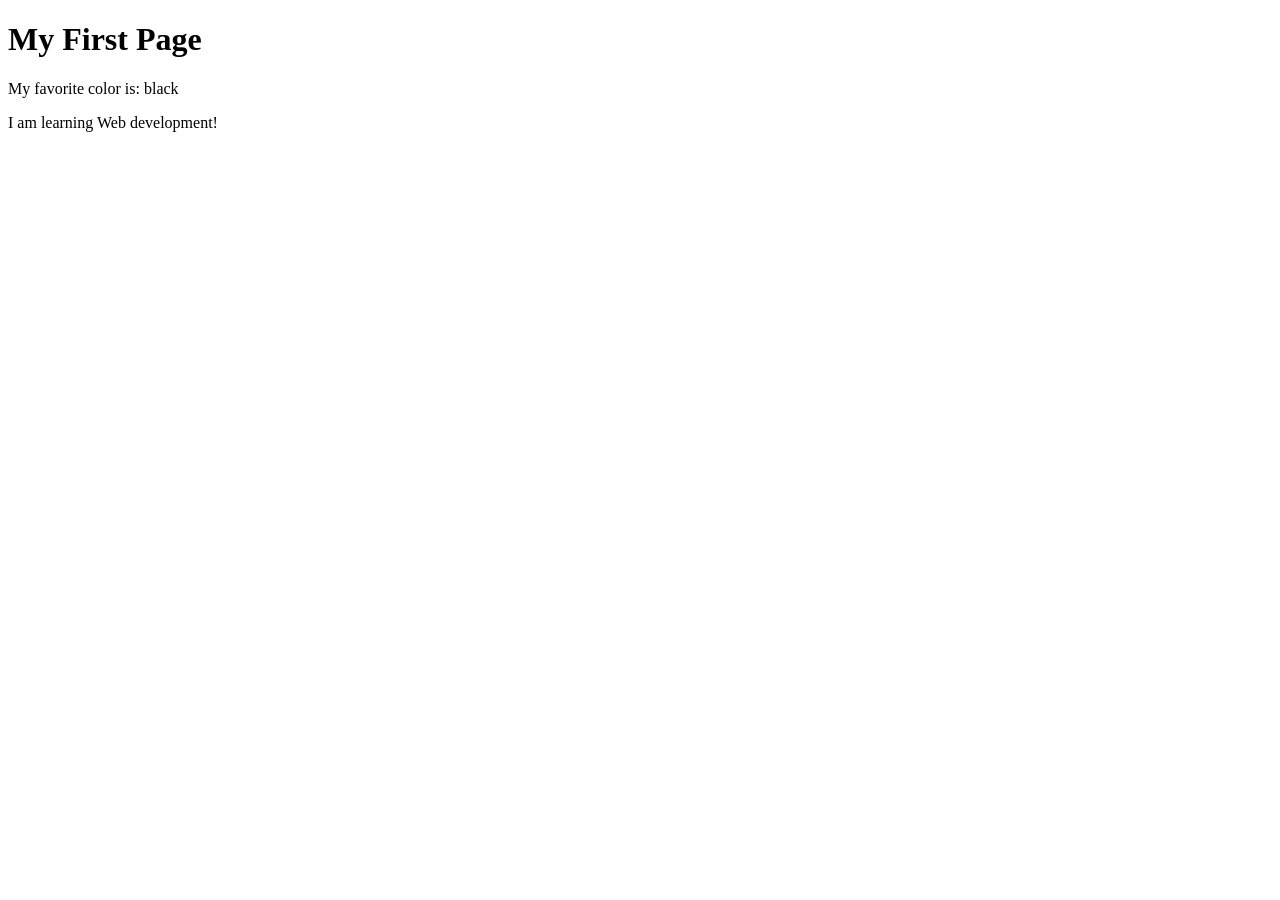
==== first-page.html @ 097cc492 "W1 Activities" ====
<!DOCTYPE html>
<html lang="en">
<head>
    <meta charset="UTF-8">
    <meta name="viewport" content="width=device-width, initial-scale=1.0">
    <title>My first Page</title>
</head>
<body>
    <h1>My First Page</h1>
    <p>My favorite color is: black</p>
    <p>I am learning Web development!</p>
    
</body>
</html>
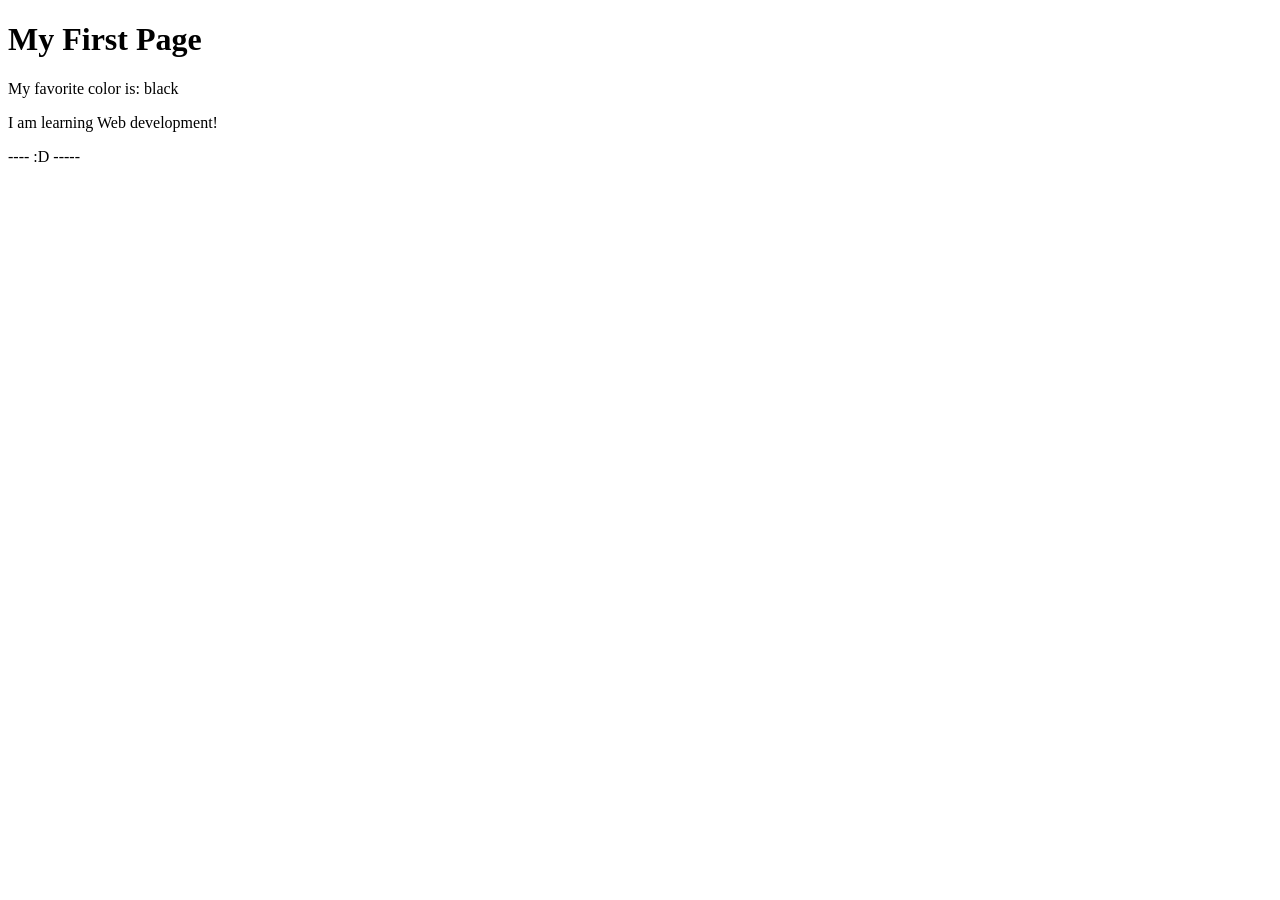
==== commit 6759b265: "myfirstpagechange" ====
--- a/first-page.html
+++ b/first-page.html
@@ -9,6 +9,6 @@
     <h1>My First Page</h1>
     <p>My favorite color is: black</p>
     <p>I am learning Web development!</p>
-    
+    <p> ---- :D -----</p>
 </body>
 </html>
